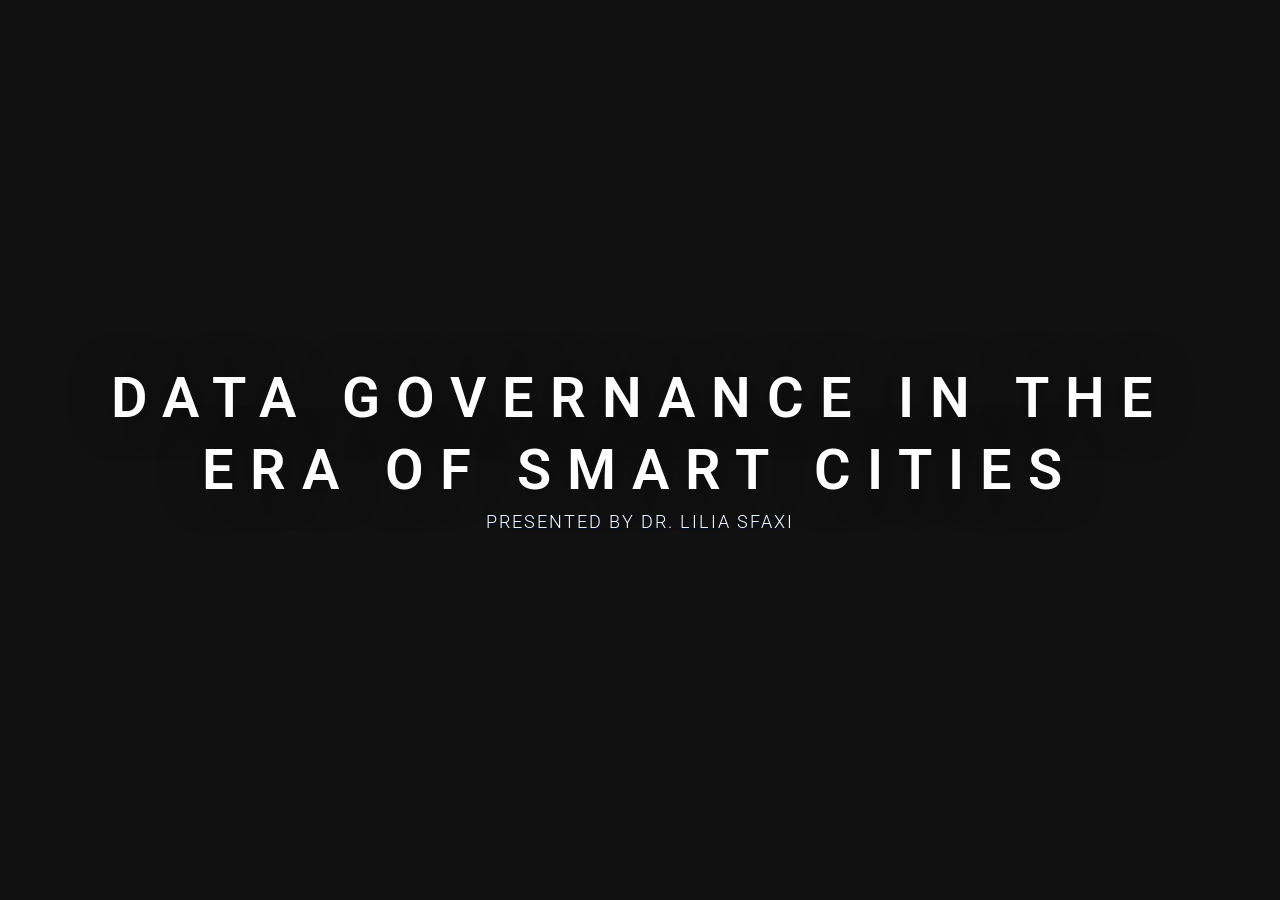
==== index.html @ afebd777 "index" ====
<!doctype html>
<html lang="en" prefix="og: http://ogp.me/ns#">
  <head>
    <meta charset="utf-8">
    <meta name="viewport" content="width=device-width, initial-scale=1">

    <!-- CLEAN MARKUP = GOOD KARMA.
      Hi source code lover,

      you're a curious person and a fast learner ;)
      Let's make something beautiful together. Contribute on Github:
      https://github.com/webslides/webslides

      Thanks!
    -->

    <!-- SEO -->
    <title>Data Governance</title>
    <meta name="description" content="The importance of Data Governance in the Smart Cities and eGovernment Era">

    <!-- URL CANONICAL -->
    <!-- <link rel="canonical" href="http://your-url.com/permalink"> -->

    <!-- Google Fonts -->
    <link href="https://fonts.googleapis.com/css?family=Roboto:100,100i,300,300i,400,400i,700,700i%7CMaitree:200,300,400,600,700&amp;subset=latin-ext" rel="stylesheet">

    <!-- CSS Base -->
    <link rel="stylesheet" type='text/css' media='all' href="static/css/webslides.css">

    <!-- Optional - CSS SVG Icons (Font Awesome) -->
    <link rel="stylesheet" type="text/css" media="all" href="static/css/svg-icons.css">

    <!-- SOCIAL CARDS (ADD YOUR INFO) -->

    <!-- FACEBOOK -->
    <meta property="og:url" content="http://liliasfaxi.wixsite.com/liliasfaxi"> <!-- EDIT -->
    <meta property="og:type" content="article">
    <meta property="og:title" content="Data Governance in Smart Cities"> <!-- EDIT -->
    <meta property="og:description" content="The importance of Data Governance in the Smart Cities and eGovernment Era"> <!-- EDIT -->
    <meta property="og:updated_time" content="2019-04-21T10:32:14"> <!-- EDIT -->
    <meta property="og:image" content="static/images/avatar.png" > <!-- EDIT -->

    <!-- TWITTER -->
    <meta name="twitter:card" content="summary_large_image">
    <meta name="twitter:site" content="@Lillitou"> <!-- EDIT -->
    <meta name="twitter:creator" content="@Lillitou"> <!-- EDIT -->
    <meta name="twitter:title" content="Data Governance"> <!-- EDIT -->
    <meta name="twitter:description" content="The importance of Data Governance in the Smart Cities and eGovernment Era"> <!-- EDIT -->
    <meta name="twitter:image" content="static/images/avatar.png"> <!-- EDIT -->

    <!-- FAVICONS -->
    <link rel="shortcut icon" sizes="16x16" href="static/images/favicons/favicon.png">
    <link rel="shortcut icon" sizes="32x32" href="static/images/favicons/favicon-32.png">
    <link rel="apple-touch-icon icon" sizes="64x64" href="static/images/favicons/favicon-64.png">
    <link rel="apple-touch-icon icon" sizes="128x128" href="static/images/favicons/favicon-128.png">
    <link rel="apple-touch-icon icon" sizes="256x256" href="static/images/favicons/favicon-256.png">

    <!-- Android -->
    <meta name="mobile-web-app-capable" content="yes">
    <meta name="theme-color" content="#333333">
  </head>
  <body>
    <header role="banner">
      <nav role="navigation">
        <p class="logo"><a rel="external" href="http://liliasfaxi.wixsite.com/liliasfaxi" title="My Site">My Site</a></p>
        <ul>
          <li class="github">
            <a rel="external" href="https://github.com/liliasfaxi/data-governance" title="Github">
              <svg class="fa-github">
                <use xlink:href="#fa-github"></use>
              </svg>
              <em>Data Governance</em>
            </a>
          </li>
          <li class="twitter">
            <a rel="external" href="https://twitter.com/Lillitou" title="Twitter">
              <svg class="fa-twitter">
                <use xlink:href="#fa-twitter"></use>
              </svg>
              <em>@Lillitou</em>
            </a>
          </li>
          <li class="facebook">
            <a rel="external" href="https://www.facebook.com/lilia.sfaxi" title="Facebook">
              <svg class="fa-facebook">
                <use xlink:href="#fa-facebook"></use>
              </svg>
              <em>lilia.sfaxi</em>
            </a>
          </li>
        </ul>
      </nav>
    </header>

    <main role="main">
      <article id="webslides">

        <!-- Quick Guide
          - Each parent <section> in the <article id="webslides"> element is an individual slide.
          - Vertical sliding = <article id="webslides" class="vertical">
          - <div class="wrap"> = container 90% / <div class="wrap size-50"> = 45%;
        -->

        <section class="bg-black aligncenter ">
          <!-- Overlay/Opacity: [class*="bg-"] > .background.dark or .light -->
          
          <span class="background light" style="background-image:url('https://d2mpqlmtgl1znu.cloudfront.net/AcuCustom/Sitename/DAM/011/news-data-jan18-interabi.jpg')"></span>
          <div class="wrap">
            <h1 class="text-landing text-shadow"><strong>Data Governance in the Era of Smart Cities</strong></h1>
            <p class="text-subtitle">Presented by Dr. Lilia SFAXI</p>
          </div>
        </section>


        <section class="bg-black aligncenter">
          <span class="background dark" style="background-image:url('https://www.bluezones.com/wp-content/uploads/2017/11/City-of-Future.jpg')"></span>
          <div class="wrap">
            <h2 class="text-landing">Why do Smart Cities need Data Governance?</h2>
          </div>
          <!-- .end .wrap -->
        </section>


       <section>
          <div class="wrap">
            <div class="card-50">
              <blockquote>
                  <p>&ldquo;A Smart City is the effective integration of physical, digital and human systems in the built environment to deliver sustainable, prosperous and inclusive future for its citizens&rdquo;</p>
                  <p><cite>The British Standards Institute (BSI)</cite></p>
                </blockquote>
                <figure><img src="static/images/bsi.gif" alt="British Standards Institute"></figure>
              
            </div>
          </div>
        </section>

        <section>
          <div class="wrap">
            <div class="card-50">
              <figure><img src="static/images/ibm.png" alt="IBM"></figure>
              <blockquote>
                  <p>&ldquo;A Smart City is one that makes optimal use of all the interconnected information available today to better understand and control its operations and optimize the use of limited resources&rdquo;</p>
                  <p><cite>IBM</cite></p>
                </blockquote>
            </div>
          </div>
        </section>

        <section>
          <div class="wrap">
            <div class="card-50">
              <blockquote>
                  <p>&ldquo;A smart city is an urban area that uses different types of electronic Internet of things (IoT) sensors to <strong>collect data</strong> and then <strong>use these data</strong> to <strong>manage assets and resources </strong> efficiently.&rdquo;</p>
                  <p><cite>Wikipedia</cite></p>
                </blockquote>
                <figure><img src="static/images/wiki.png" alt="Wikipedia"></figure>
              
            </div>
          </div>
        </section>

        <section>
          <div class="wrap">
            <h3>Future of Smart Cities</h3>
            <p><a href="https://www.chordant.io/"><code>Chordant Solutions</code></a></p>
            <ul class="flexblock gallery">
              <li>
                <a href="#">
                  <figure>
                    <img alt="Thumbnail " src="static/images/horizontal.png">
                    <div class="overlay">
                      <h1>Horizontal Thinking</h1>
                    </div>
                  </figure>
                </a>
              </li>
              <li>
                <a href="#">
                  <figure>
                    <img alt="Thumbnail" src="static/images/big-data.png">
                    <span class="overlay">
                      <h1>Big Data Management</h1>
                    </span>
                  </figure>
                </a>
              </li>
             
            </ul>
          </div>
          <!-- .end .wrap -->
        </section>

        <section>
          <div class="wrap">
            <div class="card-50 bg-white">
              <figure>
                <img src="https://source.unsplash.com/pRU-VnBVJMQ/800x600" alt="Florence, Italy">
                <figcaption>
                  <a href="https://unsplash.com/@jonko" title="Jonathan Körner">
                    <svg class="fa-camera">
                      <use xlink:href="#fa-camera"></use>
                    </svg>
                    Jonathan Körner (Unsplash)
                  </a>
                </figcaption>
              </figure>
              <!-- end figure-->
              <div class="flex-content">
                <h2>
                  Cards
                </h2>
                <p>Florence, Italy &mdash; <strong>.card-50</strong></p>
                <ul class="description">
                  <li>
                    <strong class="text-label">Area:</strong> 102.41 km<sup>2</sup>
                  </li>
                  <li><strong class="text-label">Population:</strong> 383,083.</li>
                  <li><strong class="text-label">Website:</strong> <a href="http://www.comune.fi.it/">comune.fi.it</a></li>
                </ul>
                <p>
                  Florence was a centre of medieval European trade and finance and one of the wealthiest cities of the time. It is considered the birthplace of the Renaissance, and has been called "the Athens of the Middle Ages".
                </p>
              </div>
              <!-- end .flex-content-->
            </div>
            <!-- .end .card50 -->
          </div>
          <!-- .end .wrap -->
        </section>

      </article>
    </main>
    <!--main-->

    <!-- Required -->
    <script src="static/js/webslides.js"></script>

    <script>
      window.ws = new WebSlides();
    </script>

    <!-- OPTIONAL - svg-icons.js (fontastic.me - Font Awesome as svg icons) -->
    <script defer src="static/js/svg-icons.js"></script>

  </body>
</html>
---- static/css/svg-icons.css ----
/*=====================================================
Important! 
/js/svg-icons.js is required.
======================================================= */

/*=====================================================
Font Awesome 4.4 as SVG Icons via http://fontastic.me  
class = .fa- (Go to https://fortawesome.github.io/Font-Awesome/icons/)

SVG ICONS - Don't use icon fonts: 
https://speakerdeck.com/ninjanails/death-to-fa-fonts
======================================================= */

svg {
	display: inline-block;
	vertical-align: middle;
	width: 1em;
	height: 1em;

}
[class*="fa-"].large{font-size: 8rem;}


.fa-glass {
	width: 1.0000000298023224em;
}

.fa-music {
	width: 0.8571396097540855em;
}

.fa-search {
	width: 0.9285706554849185em;
}

.fa-envelope-o {
	width: 1.000000972300768em;
}

.fa-heart {
	width: 0.9999999646097422em;
}

.fa-star {
	width: 0.9285713043063879em;
}

.fa-star-o {
	width: 0.9285713043063879em;
}

.fa-user {
	width: 0.785713868836563em;
}

.fa-film {
	width: 1.071429569274187em;
}

.fa-th-large {
	width: 0.9285712415972966em;
}

.fa-th {
	width: 1.0000000521540642em;
}

.fa-th-list {
	width: 1.0000000521540642em;
}

.fa-check {
	width: 1.0000000596046448em;
}

.fa-close {
	width: 0.7857149094343185em;
}

.fa-search-plus {
	width: 0.9285706554849185em;
}

.fa-search-minus {
	width: 0.9285706554849185em;
}

.fa-power-off {
	width: 0.8571455205480252em;
}

.fa-signal {
	width: 0.9999999916180968em;
}

.fa-trash-o {
	width: 0.7857138803228736em;
}

.fa-home {
	width: 0.928572153672576em;
}

.fa-file-o {
	width: 0.8571445867419243em;
}

.fa-clock-o {
	width: 0.8571425850192682em;
}

.fa-road {
	width: 1.0714228972792625em;
}

.fa-download {
	width: 0.9285713359713554em;
}

.fa-arrow-circle-o-down {
	width: 0.8571425850192682em;
}

.fa-arrow-circle-o-up {
	width: 0.8571425850192682em;
}

.fa-inbox {
	width: 0.8571455143392086em;
}

.fa-play-circle-o {
	width: 0.8571425850192682em;
}

.fa-repeat {
	width: 0.8571445668737852em;
}

.fa-refresh {
	width: 0.8571436268589423em;
}

.fa-list-alt {
	width: 1.000000972300768em;
}

.fa-lock {
	width: 1.000000972300768em;
}

.fa-flag {
	width: 1.0357158780097961em;
}

.fa-headphones {
	width: 0.9285684004426003em;
}

.fa-volume-off {
	width: 0.42857232317328453em;
}

.fa-volume-down {
	width: 0.642858412116766em;
}

.fa-volume-up {
	width: 0.9285729192197323em;
}

.fa-qrcode {
	width: 0.7857138514518738em;
}

.fa-tag {
	width: 0.8454238213598728em;
}

.fa-tags {
	width: 1.0597098506987095em;
}

.fa-book {
	width: 0.9302451089024544em;
}

.fa-bookmark {
	width: 0.7142852507531643em;
}

.fa-print {
	width: 0.9285733308643103em;
}

.fa-camera {
	width: 1.0714288031060732em;
}

.fa-font {
	width: 0.9285733103752136em;
}

.fa-bold {
	width: 0.7857098877429962em;
}

.fa-italic {
	width: 0.5714278221130371em;
}

.fa-text-height {
	width: 1.000002734363079em;
}

.fa-text-width {
	width: 0.857142724096775em;
}

.fa-align-left {
	width: 0.9999999664723873em;
}

.fa-align-center {
	width: 1.0000009797513485em;
}

.fa-align-right {
	width: 1.0000009797513485em;
}

.fa-align-justify {
	width: 1.0000009797513485em;
}

.fa-list {
	width: 0.9999999906867743em;
}

.fa-dedent {
	width: 0.9999989476054907em;
}

.fa-indent {
	width: 0.9999989476054907em;
}

.fa-video-camera {
	width: 0.9999980057277753em;
}

.fa-image {
	width: 1.071429569274187em;
}

.fa-pencil {
	width: 0.8454248607158661em;
}

.fa-map-marker {
	width: 0.8714316554367542em;
	margin-top: -0.2em;
}

.fa-adjust {
	width: 0.8571425850192682em;
}

.fa-tint {
	width: 0.8714316815137863em;
}

.fa-edit {
	width: 0.9955342138805463em;
}

.fa-share-square-o {
	width: 0.9285693491497113em;
}

.fa-check-square-o {
	width: 0.9280096615352704em;
}

.fa-arrows {
	width: 0.9999999888241291em;
}

.fa-step-backward {
	width: 0.5714307241141796em;
}

.fa-fast-backward {
	width: 1.000000935047865em;
}

.fa-backward {
	width: 0.9966524690389633em;
}

.fa-play {
	width: 0.7851562518626451em;
}

.fa-pause {
	width: 0.8571436069905758em;
}

.fa-stop {
	width: 0.8571436069905758em;
}

.fa-forward {
	width: 0.8604901600629091em;
}

.fa-fast-forward {
	width: 0.9999990034848452em;
}

.fa-step-forward {
	width: 0.5714267063885927em;
}

.fa-eject {
	width: 0.85825614631176em;
}

.fa-chevron-left {
	width: 0.7500009983778em;
}

.fa-chevron-right {
	width: 0.6785712540149689em;
}

.fa-plus-circle {
	width: 0.8571425850192682em;
}

.fa-minus-circle {
	width: 0.8571425850192682em;
}

.fa-times-circle {
	width: 0.8571425850192682em;
}

.fa-check-circle {
	width: 0.8571425850192682em;
}

.fa-question-circle {
	width: 0.8571425850192682em;
}

.fa-info-circle {
	width: 0.8571425850192682em;
}

.fa-crosshairs {
	width: 0.8571436069905758em;
}

.fa-times-circle-o {
	width: 0.8571425850192682em;
}

.fa-check-circle-o {
	width: 0.8571425850192682em;
}

.fa-ban {
	width: 0.8571426247557004em;
}

.fa-arrow-left {
	width: 0.8928571492433548em;
}

.fa-arrow-right {
	width: 0.8214280630151052em;
}

.fa-arrow-up {
	width: 0.9285692870616913em;
}

.fa-arrow-down {
	width: 0.9285712018609047em;
}

.fa-mail-forward {
	width: 1.0000031888484955em;
}

.fa-expand {
	width: 0.8571445606648922em;
}

.fa-compress {
	width: 0.8571445886045694em;
}

.fa-plus {
	width: 0.785714827477932em;
}

.fa-minus {
	width: 0.7857138440012932em;
}

.fa-asterisk {
	width: 0.9285713285207748em;
}

.fa-exclamation-circle {
	width: 0.8571425850192682em;
}

.fa-leaf {
	width: 0.9999980080174282em;
}

.fa-fire {
	width: 0.7857128586620092em;
}

.fa-eye {
	width: 0.9999980051070452em;
}

.fa-eye-slash {
	width: 1.000001983717084em;
}

.fa-exclamation-triangle {
	width: 0.9999999636784196em;
}

.fa-plane {
	width: 0.7860879210056737em;
}

.fa-calendar {
	width: 0.9285707051554937em;
}

.fa-random {
	width: 0.9999999022111297em;
}

.fa-comment {
	width: 0.9999974196152834em;
}

.fa-magnet {
	width: 0.8571425850192682em;
}

.fa-chevron-up {
	width: 0.9999999701976776em;
}

.fa-chevron-down {
	width: 0.9999999850988388em;
}

.fa-retweet {
	width: 1.0714306645095348em;
}

.fa-shopping-cart {
	width: 0.9285732470452785em;
}

.fa-folder {
	width: 0.9285712813336886em;
}

.fa-folder-open {
	width: 1.0485479356721044em;
}

.fa-arrows-v {
	width: 0.42857228219509125em;
}

.fa-arrows-h {
	width: 1.000000972300768em;
}

.fa-bar-chart {
	width: 1.1428574323654175em;
}



.fa-camera-retro {
	width: 1.0000000074505806em;
}

.fa-key {
	width: 0.9391738375027963em;
}

.fa-cogs {
	width: 1.0714287403970957em;
}

.fa-comments {
	width: 1.0000034073991628em;
}

.fa-thumbs-o-up {
	width: 0.8571465983986855em;
}

.fa-thumbs-o-down {
	width: 0.8571435585618019em;
}

.fa-star-half {
	width: 0.4642870929092169em;
}

.fa-heart-o {
	width: 1.0000009778887033em;
}

.fa-sign-out {
	width: 0.875000032285854em;
}

.fa-linkedin-square {
	width: 0.8571416462459638em;
}

.fa-thumb-tack {
	width: 0.6428600810468197em;
}

.fa-external-link {
	width: 0.9999981845417096em;
}

.fa-sign-in {
	width: 0.8571436069905758em;
}

.fa-trophy {
	width: 0.9285706554849185em;
}

.fa-upload {
	width: 0.9285723492503166em;
}

.fa-lemon-o {
	width: 0.8565869312733412em;
}

.fa-phone {
	width: 0.7857128540053964em;
}

.fa-square-o {
	width: 0.7857118571796491em;
}

.fa-bookmark-o {
	width: 0.7142852507531643em;
}

.fa-phone-square {
	width: 0.8571416462459638em;
}

.fa-unlock {
	width: 1.000000972300768em;
}

.fa-credit-card {
	width: 1.0714279003441334em;
}

.fa-feed {
	width: 0.7864560410380363em;
}

.fa-hdd-o {
	width: 0.8571435995399952em;
}

.fa-bullhorn {
	width: 1.000001672655344em;
}

.fa-bell-o {
	width: 0.999999426305294em;
}

.fa-certificate {
	width: 0.8571425257250667em;
}

.fa-hand-o-right {
	width: 1.0000000074505806em;
}

.fa-hand-o-left {
	width: 0.9999989792704582em;
}

.fa-hand-o-up {
	width: 0.8571425552167966em;
}

.fa-hand-o-down {
	width: 0.8571416288614273em;
}

.fa-arrow-circle-left {
	width: 0.8571425850192682em;
}

.fa-arrow-circle-right {
	width: 0.8571425850192682em;
}

.fa-arrow-circle-up {
	width: 0.8571425850192682em;
}

.fa-arrow-circle-down {
	width: 0.8571425850192682em;
}

.fa-wrench {
	width: 0.9391775503754616em;
}

.fa-tasks {
	width: 1.0000009797513485em;
}

.fa-filter {
	width: 0.7857138165272772em;
}

.fa-arrows-alt {
	width: 0.857147540897131em;
}

.fa-group {
	width: 1.071428755919138em;
}

.fa-chain {
	width: 0.9285723119974136em;
}

.fa-cloud {
	width: 1.0714285423358234em;
}

.fa-flask {
	width: 0.9285696372389793em;
}

.fa-cut {
	width: 0.9975810423493385em;
}

.fa-copy {
	width: 1.0000010058283806em;
}

.fa-paperclip {
	width: 0.7857148349285126em;
}

.fa-floppy-o {
	width: 0.8571445867419243em;
}

.fa-square {
	width: 0.8571416462459638em;
}

.fa-bars {
	width: 0.8571436069905758em;
}

.fa-list-ul {
	width: 1.0000010132789612em;
}

.fa-list-ol {
	width: 1.0083701331168413em;
}

.fa-strikethrough {
	width: 0.9999989485368133em;
}

.fa-underline {
	width: 0.8571445560082793em;
}

.fa-table {
	width: 0.9285723157227039em;
}

.fa-magic {
	width: 0.9436386581510305em;
}

.fa-truck {
	width: 1.0357128381729126em;
}

.fa-pinterest {
	width: 0.8571391701698303em;
}

.fa-pinterest-square {
	width: 0.8571406031646802em;
}

.fa-google-plus-square {
	width: 0.8571416462459638em;
}

.fa-google-plus {
	width: 1.2857149516544268em;
}

.fa-money {
	width: 1.0714295767247677em;
}

.fa-caret-down {
	width: 0.571429718285799em;
}

.fa-caret-up {
	width: 0.5714296959340572em;
}

.fa-caret-left {
	width: 0.3928574174642563em;
}

.fa-caret-right {
	width: 0.32142970090126255em;
}

.fa-columns {
	width: 0.9285723157227039em;
}

.fa-sort {
	width: 0.5714296959340572em;
}

.fa-sort-desc {
	width: 0.571429718285799em;
}

.fa-sort-asc {
	width: 0.5714296959340572em;
}

.fa-envelope {
	width: 1.0000022239983082em;
}

.fa-linkedin {
	width: 0.8571429451305903em;
}

.fa-rotate-left {
	width: 0.8571445606648922em;
}

.fa-gavel {
	width: 1.0106014609336853em;
}

.fa-dashboard {
	width: 1.000001922249794em;
}

.fa-comment-o {
	width: 0.9999974196152834em;
}

.fa-comments-o {
	width: 1.0000035266084524em;
}

.fa-bolt {
	width: 1.000000972300768em;
}

.fa-sitemap {
	width: 1.0000010058283806em;
}

.fa-umbrella {
	width: 0.9285703394562006em;
}

.fa-clipboard {
	width: 1.000001959502697em;
}

.fa-lightbulb-o {
	width: 0.5714296922087669em;
}

.fa-exchange {
	width: 0.9999989476054907em;
}

.fa-cloud-download {
	width: 1.0714285423358234em;
}

.fa-cloud-upload {
	width: 1.0714285423358234em;
}

.fa-user-md {
	width: 0.785713868836563em;
}

.fa-stethoscope {
	width: 0.7857138092319147em;
}

.fa-suitcase {
	width: 1.000000116725687em;
}

.fa-bell {
	width: 0.999999426305294em;
}

.fa-coffee {
	width: 1.0357122694451846em;
}

.fa-cutlery {
	width: 0.7857128530740738em;
}

.fa-file-text-o {
	width: 0.8571445867419243em;
}

.fa-building-o {
	width: 1.000000116725687em;
}

.fa-hospital-o {
	width: 1.000000116725687em;
}

.fa-ambulance {
	width: 1.1071423441171646em;
}

.fa-medkit {
	width: 1.000000116725687em;
}

.fa-fighter-jet {
	width: 1.0714295953512192em;
}

.fa-beer {
	width: 0.9642851203680038em;
}

.fa-h-square {
	width: 0.8571416462459638em;
}

.fa-plus-square {
	width: 0.8571416462459638em;
}

.fa-angle-double-left {
	width: 0.5892861261963844em;
}

.fa-angle-double-right {
	width: 0.5535723362118006em;
}

.fa-angle-double-up {
	width: 0.642861433327198em;
}

.fa-angle-double-down {
	width: 0.6428574100136757em;
}

.fa-angle-left {
	width: 0.3750009909272194em;
}

.fa-angle-right {
	width: 0.3392861280590296em;
}

.fa-angle-up {
	width: 0.642861433327198em;
}

.fa-angle-down {
	width: 0.6428574100136757em;
}

.fa-desktop {
	width: 1.071435708552599em;
}

.fa-laptop {
	width: 1.071429569274187em;
}

.fa-tablet {
	width: 1.071429569274187em;
}

.fa-mobile {
	width: 1.071429569274187em;
}

.fa-circle-o {
	width: 0.8571425850192682em;
}

.fa-quote-left {
	width: 0.9285713583230972em;
}

.fa-quote-right {
	width: 0.9285713285207748em;
}

.fa-spinner {
	width: 1.0000000596046448em;
}

.fa-circle {
	width: 0.8571425850192682em;
}

.fa-mail-reply {
	width: 1.0000029690563679em;
}

.fa-folder-o {
	width: 0.9285712813336886em;
}

.fa-folder-open-o {
	width: 1.0652896141011752em;
}

.fa-smile-o {
	width: 0.8571425850192682em;
}

.fa-frown-o {
	width: 0.8571425850192682em;
}

.fa-meh-o {
	width: 0.8571425850192682em;
}

.fa-gamepad {
	width: 1.0714295854171496em;
}

.fa-keyboard-o {
	width: 1.0714286640286446em;
}

.fa-flag-o {
	width: 1.0357160121202469em;
}

.fa-flag-checkered {
	width: 1.0357160121202469em;
}

.fa-terminal {
	width: 0.9358262214809656em;
}

.fa-code {
	width: 1.0714276805520058em;
}

.fa-mail-reply-all {
	width: 0.9999999292194843em;
}

.fa-star-half-empty {
	width: 0.9285682821646333em;
}

.fa-location-arrow {
	width: 0.7859947793185711em;
}

.fa-crop {
	width: 0.9285703515633941em;
}

.fa-code-fork {
	width: 0.5714296698570251em;
}

.fa-chain-broken {
	width: 0.9285713344191509em;
}

.fa-question {
	width: 0.6221200153231621em;
}

.fa-info {
	width: 0.857143547385931em;
}

.fa-exclamation {
	width: 0.857143547385931em
}

.fa-superscript {
	width: 0.8588164150714874em;
}

.fa-subscript {
	width: 0.8599326312541962em;
}

.fa-eraser {
	width: 1.071428793715313em;
}

.fa-puzzle-piece {
	width: 0.9285733483266085em;
}

.fa-microphone {
	width: 0.6428574770689011em;
}

.fa-microphone-slash {
	width: 0.7857128698378801em;
}

.fa-shield {
	width: 0.7142831720411777em;
}

.fa-calendar-o {
	width: 0.9285707051554937em;
}

.fa-fire-extinguisher {
	width: 0.7845058117527515em;
}

.fa-rocket {
	width: 0.9441959485411644em;
}

.fa-maxcdn {
	width: 0.9815869629383087em;
}

.fa-chevron-circle-left {
	width: 0.8571425850192682em;
}

.fa-chevron-circle-right {
	width: 0.8571425850192682em;
}

.fa-chevron-circle-up {
	width: 0.8571425850192682em;
}

.fa-chevron-circle-down {
	width: 0.8571425850192682em;
}

.fa-html5 {
	width: 0.7857138514518738em;
}

.fa-css3 {
	width: 1.0000000596046448em;
}

.fa-anchor {
	width: 0.9999980125576258em;
}

.fa-unlock-alt {
	width: 1.000000972300768em;
}

.fa-bullseye {
	width: 0.8571425850192682em;
}

.fa-ellipsis-h {
	width: 0.7857148125767708em;
}

.fa-ellipsis-v {
	width: 0.21428712457418442em;
}

.fa-rss-square {
	width: 0.8571416462459638em;
}

.fa-play-circle {
	width: 0.8571425850192682em;
}

.fa-ticket {
	width: 1.0005576871335506em;
}

.fa-minus-square {
	width: 0.8571416462459638em;
}

.fa-minus-square-o {
	width: 0.7857118571796491em;
}

.fa-level-up {
	width: 0.5734755680896342em;
}

.fa-level-down {
	width: 0.5731032819021493em;
}

.fa-check-square {
	width: 0.8571416462459638em;
}

.fa-pencil-square {
	width: 0.8571416462459638em;
}

.fa-external-link-square {
	width: 0.8571416462459638em;
}

.fa-share-square {
	width: 0.8571416462459638em;
}

.fa-caret-square-o-down {
	width: 0.8571416462459638em;
}

.fa-caret-square-o-up {
	width: 0.8571416462459638em;
}

.fa-caret-square-o-right {
	width: 0.8571416462459638em;
}

.fa-eur {
	width: 0.565288751386106em;
}

.fa-gbp {
	width: 0.5691953515633941em;
}

.fa-dollar {
	width: 0.5691973492503166em;
}

.fa-inr {
	width: 0.5011180695146322em;
}

.fa-cny {
	width: 0.5731013106415048em;
}

.fa-rouble {
	width: 0.7142853057011962em;
}

.fa-krw {
	width: 1.0000009899958968em;
}

.fa-bitcoin {
	width: 0.736978217959404em;
}

.fa-file {
	width: 0.8571426197886467em;
}

.fa-file-text {
	width: 0.8571426197886467em;
}

.fa-sort-alpha-asc {
	width: 0.9428952634334564em;
}

.fa-sort-alpha-desc {
	width: 0.9428952634334564em;
}

.fa-sort-amount-asc {
	width: 1.0159967839717865em;
}

.fa-sort-amount-desc {
	width: 1.0159967839717865em;
}

.fa-sort-numeric-asc {
	width: 0.8452380001544952em;
}

.fa-sort-numeric-desc {
	width: 0.8452380001544952em;
}

.fa-thumbs-up {
	width: 0.8928591571748257em;
}

.fa-thumbs-down {
	width: 0.8928584419190884em;
}

.fa-youtube-square {
	width: 0.8571416462459638em;
}

.fa-youtube {
	width: 0.8571435324847698em;
}

.fa-xing {
	width: 0.786087267100811em;
}

.fa-xing-square {
	width: 0.8571416462459638em;
}

.fa-youtube-play {
	width: 1.0000000305008143em;
}

.fa-stack-overflow {
	width: 0.8571415841579437em;
}

.fa-instagram {
	width: 0.8571416462459638em;
}

.fa-flickr {
	width: 0.8571436131993941em;
}

.fa-adn {
	width: 0.8571425850192682em;
}

.fa-bitbucket {
	width: 0.78617824614048em;
}

.fa-bitbucket-square {
	width: 0.8571416462459638em;
}

.fa-tumblr {
	width: 0.6093739867210388em;
}

.fa-tumblr-square {
	width: 0.8571416462459638em;
}

.fa-long-arrow-down {
	width: 0.42857166891917586em;
}

.fa-long-arrow-up {
	width: 0.4285729229450226em;
}

.fa-long-arrow-left {
	width: 1.0357138589024544em;
}

.fa-long-arrow-right {
	width: 0.9642862295731902em;
}

.fa-female {
	width: 0.7142941057682037em;
}

.fa-male {
	width: 0.5714317113161087em;
}

.fa-gittip {
	width: 0.8571425850192682em;
}

.fa-sun-o {
	width: 1.0000000223517418em;
}

.fa-moon-o {
	width: 0.8213352287809048em;
}

.fa-archive {
	width: 1.0000020563602448em;
}

.fa-bug {
	width: 0.9285741709172726em;
}

.fa-vk {
	width: 1.0777527708560228em;
}

.fa-weibo {
	width: 1.0041852121551074em;
}

.fa-renren {
	width: 0.8571416437625885em;
}

.fa-pagelines {
	width: 0.7823682955154254em;
}

.fa-stack-exchange {
	width: 0.7142871618270874em;
}

.fa-arrow-circle-o-right {
	width: 0.8571425850192682em;
}

.fa-arrow-circle-o-left {
	width: 0.8571425850192682em;
}

.fa-caret-square-o-left {
	width: 0.8571416462459638em;
}

.fa-dot-circle-o {
	width: 0.8571425850192682em;
}

.fa-wheelchair {
	width: 0.9090400412678719em;
}

.fa-vimeo-square {
	width: 0.8571416462459638em;
}

.fa-try {
	width: 0.6428615320473909em;
}

.fa-plus-square-o {
	width: 0.7857118571796491em;
}

.fa-space-shuttle {
	width: 1.214285247027874em;
}

.fa-slack {
	width: 0.9285693690180779em;
}

.fa-envelope-square {
	width: 0.8571436131993941em;
}

.fa-wordpress {
	width: 1.0000000049670539em;
}

.fa-openid {
	width: 0.9999983335533216em;
}

.fa-bank {
	width: 1.0714267492294312em;
}

.fa-graduation-cap {
	width: 1.2857187371701002em;
}

.fa-yahoo {
	width: 0.8571445047855377em;
}

.fa-google {
	width: 0.8398430943489075em;
}

.fa-reddit {
	width: 1.0000000049670539em;
}

.fa-reddit-square {
	width: 0.8571416462459638em;
}

.fa-stumbleupon-circle {
	width: 0.8571425850192682em;
}

.fa-stumbleupon {
	width: 1.0714269926149882em;
}

.fa-delicious {
	width: 0.8571416462459638em;
}

.fa-digg {
	width: 1.1428574323654175em;
}

.fa-pied-piper {
	width: 0.8571416462459638em;
}

.fa-pied-piper-alt {
	width: 1.1372744292020798em;
}

.fa-drupal {
	width: 0.8571418623128011em;
}

.fa-joomla {
	width: 0.8571426148215924em;
}

.fa-language {
	width: 0.8571416030172259em;
}

.fa-fax {
	width: 1.0000000037252903em;
}

.fa-building {
	width: 0.7857138179242611em;
}

.fa-child {
	width: 0.7142872214317322em;
}

.fa-paw {
	width: 0.9285706828037519em;
}

.fa-spoon {
	width: 1.0000000298023224em;
}

.fa-cube {
	width: 0.9285703506320715em;
}

.fa-cubes {
	width: 1.2142920158803463em;
}

.fa-behance {
	width: 1.1428583860397339em;
}

.fa-behance-square {
	width: 0.8571436131993941em;
}

.fa-steam {
	width: 0.9999989867210388em;
}

.fa-steam-square {
	width: 0.8571436131992414em;
}

.fa-recycle {
	width: 1.0012093782424927em;
}

.fa-automobile {
	width: 1.1428605308756232em;
}

.fa-cab {
	width: 1.1428585043177009em;
}

.fa-tree {
	width: 0.8571485541760921em;
}

.fa-spotify {
	width: 0.8571425850192682em;
}

.fa-deviantart {
	width: 0.5714287161827087em;
}

.fa-soundcloud {
	width: 1.2857149858027697em;
}

.fa-database {
	width: 0.8571426197886467em;
}

.fa-file-pdf-o {
	width: 0.8571445867419243em;
}

.fa-file-word-o {
	width: 0.8571445867419243em;
}

.fa-file-excel-o {
	width: 0.8571445867419243em;
}

.fa-file-powerpoint-o {
	width: 0.8571445867419243em;
}

.fa-file-image-o {
	width: 0.8571445867419243em;
}

.fa-file-archive-o {
	width: 0.8571445867419243em;
}

.fa-file-audio-o {
	width: 0.8571445867419243em;
}

.fa-file-movie-o {
	width: 0.8571445867419243em;
}

.fa-file-code-o {
	width: 0.8571445867419243em;
}

.fa-vine {
	width: 0.857145681977272em;
}

.fa-codepen {
	width: 1.0000000298023224em;
}

.fa-jsfiddle {
	width: 1.1428555250167847em;
}

.fa-life-bouy {
	width: 1.0000000049670539em;
}

.fa-circle-o-notch {
	width: 0.9999980702996254em;
}

.fa-ra {
	width: 0.999438002705574em;
}

.fa-empire {
	width: 1.0000000049670539em;
}

.fa-git-square {
	width: 0.8571416462459638em;
}

.fa-git {
	width: 1.0000000447034836em;
}

.fa-hacker-news {
	width: 0.8571416462459638em;
}

.fa-tencent-weibo {
	width: 0.7142878770828247em;
}

.fa-qq {
	width: 1.0000018551945686em;
}

.fa-wechat {
	width: 1.142860472202301em;
}

.fa-paper-plane {
	width: 1.0009309110464528em;
}

.fa-paper-plane-o {
	width: 1.0005583113525063em;
}

.fa-history {
	width: 0.8571445606648922em;
}

.fa-circle-thin {
	width: 0.8571425850192682em;
}

.fa-header {
	width: 1.0000018998980522em;
}

.fa-paragraph {
	width: 0.7265684753656387em;
}

.fa-sliders {
	width: 0.8571425676345825em;
}

.fa-share-alt {
	width: 0.8571425974369049em;
}

.fa-share-alt-square {
	width: 0.8571416462459638em;
}

.fa-bomb {
	width: 1.0000009909272194em;
}

.fa-futbol-o {
	width: 1.0000000049670539em;
}

.fa-tty {
	width: 1.0000020181760192em;
}

.fa-binoculars {
	width: 1.0000019930303097em;
}

.fa-plug {
	width: 0.9999989569187164em;
}

.fa-slideshare {
	width: 1.000006040558219em;
}

.fa-twitch {
	width: 0.9999990165233612em;
}

.fa-yelp {
	width: 0.8580739721655846em;
}

.fa-newspaper-o {
	width: 1.1428594440221786em;
}

.fa-wifi {
	width: 1.142857201397419em;
}

.fa-calculator {
	width: 0.9285713012019414em;
}

.fa-google-wallet {
	width: 0.9977688640356064em;
}

.fa-cc-visa {
	width: 1.2857130939760282em;
}

.fa-cc-mastercard {
	width: 1.2857130939760282em;
}

.fa-cc-discover {
	width: 1.2857129871845245em;
}

.fa-cc-amex {
	width: 1.285718947649002em;
}

.fa-cc-paypal {
	width: 1.2857130939760282em;
}

.fa-cc-stripe {
	width: 1.2857130939760282em;
}

.fa-bell-slash {
	width: 1.1428565569221973em;
}

.fa-bell-slash-o {
	width: 1.1428565569221973em;
}

.fa-trash {
	width: 0.7857138803228736em;
}

.fa-copyright {
	width: 0.8571425850192682em;
}

.fa-at {
	width: 0.8571425999204312em;
}

.fa-eyedropper {
	width: 1.0000010132789612em;
}

.fa-paint-brush {
	width: 0.9988838285207748em;
}

.fa-birthday-cake {
	width: 0.9999999776482582em;
}

.fa-area-chart {
	width: 1.1428574323654175em;
}

.fa-pie-chart {
	width: 0.964285093049206em;
}

.fa-line-chart {
	width: 1.1428574323654175em;
}

.fa-lastfm {
	width: 1.0000022376577817em;
}

.fa-lastfm-square {
	width: 0.8571416462459638em;
}

.fa-toggle-off {
	width: 1.142858593414303em;
}

.fa-toggle-on {
	width: 1.14285634085536em;
}

.fa-bicycle {
	width: 1.28571296234918em;
}

.fa-bus {
	width: 0.8571415692567825em;
}

.fa-ioxhost {
	width: 1.1428571175783873em;
}

.fa-angellist {
	width: 0.7142852619290352em;
}

.fa-cc {
	width: 1.1428574323654175em;
}

.fa-ils {
	width: 0.7678564703091979em;
}

.fa-meanpath {
	width: 0.8571436131994687em;
}

.fa-buysellads {
	width: 0.8571436107158661em;
}

.fa-connectdevelop {
	width: 1.1428584707900882em;
}

.fa-dashcube {
	width: 0.785714864730835em;
}

.fa-forumbee {
	width: 0.8571425694972277em;
}

.fa-leanpub {
	width: 1.142857511062175em;
}

.fa-sellsy {
	width: 1.1428565382957458em;
}

.fa-shirtsinbulk {
	width: 0.8571415543556213em;
}

.fa-simplybuilt {
	width: 1.142860271036625em;
}

.fa-skyatlas {
	width: 1.14285752673959em;
}

.fa-cart-plus {
	width: 0.928574200719595em;
}

.fa-cart-arrow-down {
	width: 0.928574200719595em;
}

.fa-diamond {
	width: 1.142861483618617em;
}

.fa-ship {
	width: 1.142856314778328em;
}

.fa-user-secret {
	width: 0.785717862347763em;
}

.fa-motorcycle {
	width: 1.2885052015384417em;
}

.fa-street-view {
	width: 0.7857207879424095em;
}

.fa-heartbeat {
	width: 1.0000009760260582em;
}

.fa-venus {
	width: 0.6395084308460355em;
}

.fa-mars {
	width: 0.8571416437625885em;
}

.fa-mercury {
	width: 0.6428571790456772em;
}

.fa-intersex {
	width: 0.7823648327030241em;
}

.fa-transgender-alt {
	width: 0.9285693382844329em;
}

.fa-venus-double {
	width: 0.9999989913776517em;
}

.fa-mars-double {
	width: 1.0690097333863378em;
}

.fa-venus-mars {
	width: 1.1376486765220761em;
}

.fa-mars-stroke {
	width: 0.8571426570415497em;
}

.fa-mars-stroke-v {
	width: 0.6395094422623515em;
}

.fa-mars-stroke-h {
	width: 1.066592177376151em;
}

.fa-neuter {
	width: 0.6428564637899399em;
}

.fa-genderless {
	width: 0.6428574621677399em;
}

.fa-facebook-official {
	width: 0.8571436237543821em;
}

.fa-pinterest-p {
	width: 0.7142868041992188em;
}

.fa-whatsapp {
	width: 0.857144296169281em;
}

.fa-user-plus {
	width: 1.1428584034244977em;
}

.fa-user-times {
	width: 1.1378349239627532em;
}

.fa-bed {
	width: 1.1428574621677399em;
}

.fa-viacoin {
	width: 0.8571425676345825em;
}

.fa-train {
	width: 0.857141618927244em;
}

.fa-subway {
	width: 0.857141618927244em;
}

.fa-medium {
	width: 1.0000000428408384em;
}

.fa-y-combinator {
	width: 0.8571425676345825em;
}

.fa-optin-monster {
	width: 1.2812500447034836em;
}

.fa-opencart {
	width: 1.2865476533770561em;
}

.fa-expeditedssl {
	width: 1.0000000049670539em;
}
.fa-battery-full {
	width: 1.2857148237526417em;
}
.fa-battery-4 {
	width: 1.2857148237526417em;
}

.fa-battery-3 {
	width: 1.285716611891985em;
}

.fa-battery-2 {
	width: 1.285716611891985em;
}

.fa-battery-1 {
	width: 1.285716611891985em;
}

.fa-battery-0 {
	width: 1.285716611891985em;
}

.fa-mouse-pointer {
	width: 0.6463916040956974em;
}

.fa-i-cursor {
	width: 0.5em;
}

.fa-object-group {
	width: 1.142856389284134em;
}

.fa-object-ungroup {
	width: 1.2857120633125305em;
}

.fa-sticky-note {
	width: 0.8571426197886467em;
}

.fa-sticky-note-o {
	width: 0.8571405932307243em;
}

.fa-cc-jcb {
	width: 1.2857130939760282em;
}

.fa-cc-diners-club {
	width: 1.2857130939760282em;
}

.fa-clone {
	width: 0.9999999590218067em;
}

.fa-balance-scale {
	width: 1.2942902165651321em;
}

.fa-hourglass-o {
	width: 0.8571416353806853em;
}

.fa-hourglass-1 {
	width: 0.8571416353806853em;
}

.fa-hourglass-2 {
	width: 0.8571416353806853em;
}

.fa-hourglass-3 {
	width: 0.8571416353806853em;
}

.fa-hourglass {
	width: 0.8571436023339629em;
}

.fa-hand-grab-o {
	width: 0.8571436107158661em;
}

.fa-hand-paper-o {
	width: 0.9107128493487835em;
}

.fa-hand-scissors-o {
	width: 0.9999980007607974em;
}

.fa-hand-lizard-o {
	width: 1.1428582593798637em;
}

.fa-hand-spock-o {
	width: 1.0714277178049088em;
}

.fa-hand-pointer-o {
	width: 0.9285682551562786em;
}

.fa-trademark {
	width: 1.1008171644061804em;
}

.fa-registered {
	width: 1.0000000049670539em;
}

.fa-creative-commons {
	width: 1.0000000049670539em;
}

.fa-gg {
	width: 1.142856478691101em;
}

.fa-gg-circle {
	width: 1.0000000049670539em;
}

.fa-tripadvisor {
	width: 1.2857139185070992em;
}

.fa-odnoklassniki {
	width: 0.7142824977636337em;
}

.fa-odnoklassniki-square {
	width: 0.8571416462459638em;
}

.fa-get-pocket {
	width: 0.959822304546833em;
}

.fa-wikipedia-w {
	width: 1.2857110323384404em;
}

.fa-safari {
	width: 1.0000000049670539em;
}

.fa-chrome {
	width: 1.0002786591649055em;
}

.fa-firefox {
	width: 0.9985101446509361em;
}

.fa-opera {
	width: 1.0000011399388313em;
}

.fa-internet-explorer {
	width: 0.9999980032444em;
}

.fa-television {
	width: 1.1714316554367542em;
}

.fa-contao {
	width: 1.000000111758709em;
}

.fa-500px {
	width: 0.7951981648802757em;
}

.fa-amazon {
	width: 1.0010244324803352em;
}

.fa-calendar-plus-o {
	width: 0.9285713012019414em;
}

.fa-calendar-minus-o {
	width: 0.9285707051554937em;
}

.fa-calendar-times-o {
	width: 0.9285707051554937em;
}

.fa-calendar-check-o {
	width: 0.9285707051554937em;
}

.fa-industry {
	width: 0.9999989531934261em;
}

.fa-map-pin {
	width: 0.5714278568824156em;
}

.fa-map-signs {
	width: 1.0000010207295418em;
}

.fa-map-o {
	width: 1.1428583338856697em;
}

.fa-map {
	width: 0.9999999906867743em;
}

.fa-commenting {
	width: 1.0000040555996748em;
}

.fa-commenting-o {
	width: 0.9999974196152834em;
}

.fa-houzz {
	width: 0.5714277625083923em;
}

.fa-vimeo {
	width: 1.0050220787525177em;
}

.fa-black-tie {
	width: 0.8571425676345825em;
}

.fa-fonticons {
	width: 0.8571425676345825em;
}

.fa-reddit-alien {
	width: 1.0000009834766388em;
}

.fa-edge {
	width: 0.9999999701976776em;
}

.fa-credit-card-alt {
	width: 1.2857139110565186em;
}

.fa-codiepie {
	width: 0.9542412211497626em;
}

.fa-modx {
	width: 0.9999999403953552em;
}

.fa-fort-awesome {
	width: 0.9285743236541748em;
}

.fa-usb {
	width: 1.2857153688868266em;
}

.fa-product-hunt {
	width: 1.0000000049670539em;
}

.fa-mixcloud {
	width: 1.2857142388820648em;
}

.fa-scribd {
	width: 0.8569198697805405em;
}

.fa-pause-circle {
	width: 0.8571425850192682em;
}

.fa-pause-circle-o {
	width: 0.8571425850192682em;
}

.fa-stop-circle {
	width: 0.8571425850192682em;
}

.fa-stop-circle-o {
	width: 0.8571425850192682em;
}

.fa-shopping-bag {
	width: 0.9999990325886756em;
}

.fa-shopping-basket {
	width: 1.1428582395116678em;
}

.fa-hashtag {
	width: 1.000002235174179em;
}

.fa-bluetooth {
	width: 0.8571405559778214em;
}

.fa-bluetooth-b {
	width: 0.5714296698570251em;
}

.fa-percent {
	width: 0.857141618927244em;
}
.fa-university {
	width: 1.1428583338856697em;
}
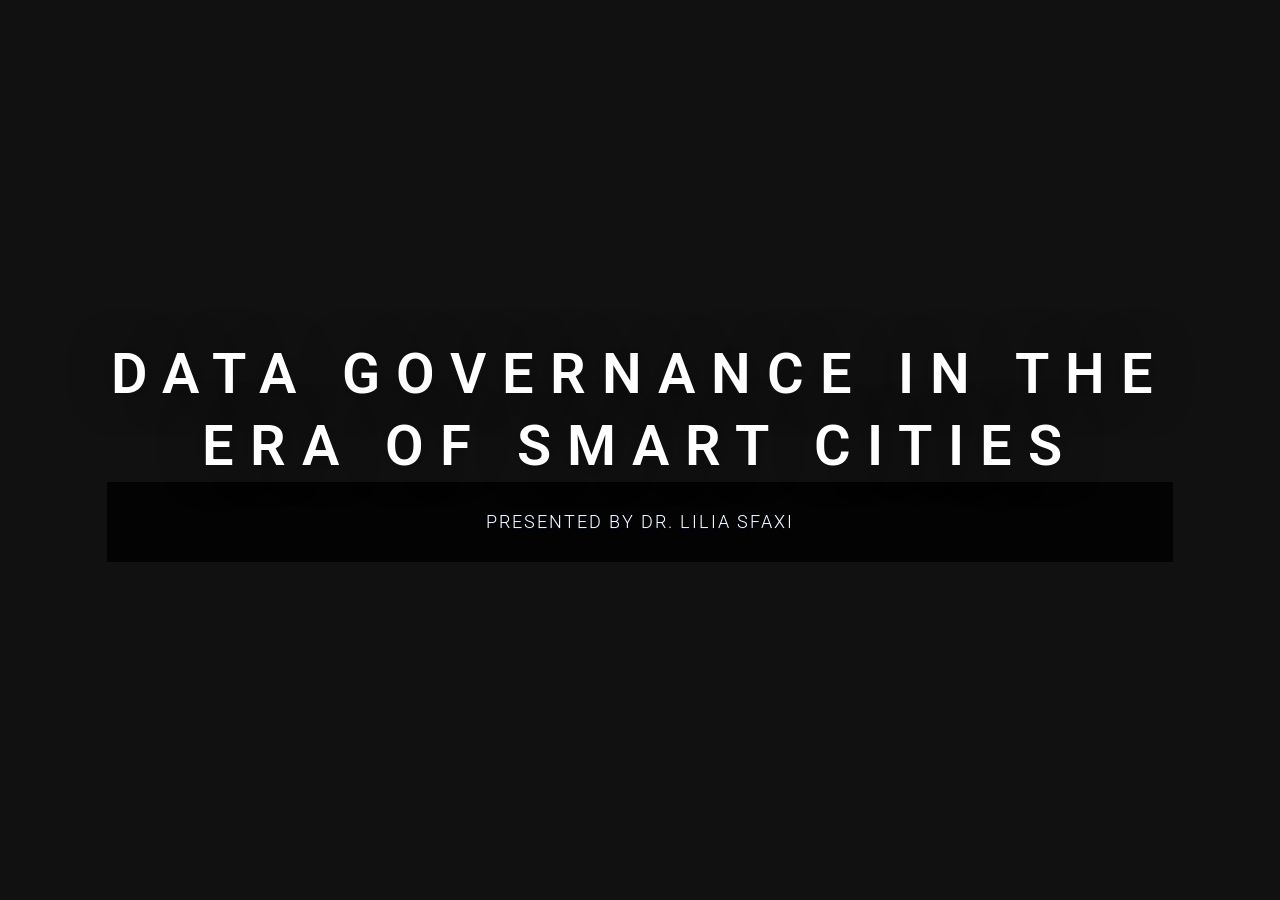
==== commit 3b33b0f2: "final" ====
--- a/index.html
+++ b/index.html
@@ -64,14 +64,7 @@
       <nav role="navigation">
         <p class="logo"><a rel="external" href="http://liliasfaxi.wixsite.com/liliasfaxi" title="My Site">My Site</a></p>
         <ul>
-          <li class="github">
-            <a rel="external" href="https://github.com/liliasfaxi/data-governance" title="Github">
-              <svg class="fa-github">
-                <use xlink:href="#fa-github"></use>
-              </svg>
-              <em>Data Governance</em>
-            </a>
-          </li>
+         
           <li class="twitter">
             <a rel="external" href="https://twitter.com/Lillitou" title="Twitter">
               <svg class="fa-twitter">
@@ -107,7 +100,7 @@
           <span class="background light" style="background-image:url('https://d2mpqlmtgl1znu.cloudfront.net/AcuCustom/Sitename/DAM/011/news-data-jan18-interabi.jpg')"></span>
           <div class="wrap">
             <h1 class="text-landing text-shadow"><strong>Data Governance in the Era of Smart Cities</strong></h1>
-            <p class="text-subtitle">Presented by Dr. Lilia SFAXI</p>
+            <p class="text-subtitle bg-trans-dark">Presented by Dr. Lilia SFAXI</p>
           </div>
         </section>
 
@@ -137,7 +130,7 @@
         <section>
           <div class="wrap">
             <div class="card-50">
-              <figure><img src="static/images/ibm.png" alt="IBM"></figure>
+              <figure><img src="static/images/IBM.png" alt="IBM"></figure>
               <blockquote>
                   <p>&ldquo;A Smart City is one that makes optimal use of all the interconnected information available today to better understand and control its operations and optimize the use of limited resources&rdquo;</p>
                   <p><cite>IBM</cite></p>
@@ -194,37 +187,567 @@
           <div class="wrap">
             <div class="card-50 bg-white">
               <figure>
-                <img src="https://source.unsplash.com/pRU-VnBVJMQ/800x600" alt="Florence, Italy">
+                <img src="static/images/interop.png" alt="Horizontal Thinking">
                 <figcaption>
-                  <a href="https://unsplash.com/@jonko" title="Jonathan Körner">
+                  <a href="https://cities-today.com/issue/a-quick-start-guide-to-data-marketplaces" title="Data-Driven Smart Cities">
                     <svg class="fa-camera">
                       <use xlink:href="#fa-camera"></use>
                     </svg>
-                    Jonathan Körner (Unsplash)
+                    Data-Driven Smart Cities, Chordant
                   </a>
                 </figcaption>
               </figure>
               <!-- end figure-->
               <div class="flex-content">
                 <h2>
-                  Cards
+                  Horizontal Thinking
                 </h2>
-                <p>Florence, Italy &mdash; <strong>.card-50</strong></p>
+                <p></p>
+                <strong>Objectives:</strong>
                 <ul class="description">
-                  <li>
-                    <strong class="text-label">Area:</strong> 102.41 km<sup>2</sup>
-                  </li>
-                  <li><strong class="text-label">Population:</strong> 383,083.</li>
-                  <li><strong class="text-label">Website:</strong> <a href="http://www.comune.fi.it/">comune.fi.it</a></li>
+                  <li/>
+                  <li>
+                    <strong>1. </strong>Minimising the use of sectoral silos to define cross-organizational  and technical services
+                  </li>
+                  <li>
+                     <strong>2. </strong>Establishing a common approach across functional areas
+                  </li>
+                  <li>
+                     <strong>3. </strong>Using standard communications and resource sharing
+                  </li>
+                  
                 </ul>
                 <p>
-                  Florence was a centre of medieval European trade and finance and one of the wealthiest cities of the time. It is considered the birthplace of the Renaissance, and has been called "the Athens of the Middle Ages".
+                  
                 </p>
+                
               </div>
               <!-- end .flex-content-->
             </div>
             <!-- .end .card50 -->
           </div>
+          <!-- .end .wrap -->
+        </section>
+
+        <section>
+          <div class="wrap">
+            <div class="card-50 bg-white">
+              <figure>
+                <img src="static/images/big.png" alt="Big Data Management">
+                <figcaption>
+                  <a href="https://cities-today.com/issue/a-quick-start-guide-to-data-marketplaces" title="Data-Driven Smart Cities">
+                    <svg class="fa-camera">
+                      <use xlink:href="#fa-camera"></use>
+                    </svg>
+                    Data-Driven Smart Cities, Chordant
+                  </a>
+                </figcaption>
+              </figure>
+              <!-- end figure-->
+              <div class="flex-content">
+                <h2>
+                  Big Data Management
+                </h2>
+                <p></p>
+                <strong>Objectives:</strong>
+                <ul class="description">
+                  <li/>
+                  <li>
+                    <strong>1. </strong>Leveraging several data sources
+                  </li>
+                  <li>
+                     <strong>2. </strong>Bringing these data sources into a shareable environment with
+the implementation of a data exchange platform
+                  </li>
+                  <li>
+                     <strong>3. </strong>Providing a data marketplace which extends the exchange concept through the addition of legal and monetization capabilities.
+                  </li>
+                  
+                </ul>
+                <p>
+                  
+                </p>
+                
+              </div>
+              <!-- end .flex-content-->
+            </div>
+            <!-- .end .card50 -->
+          </div>
+          <!-- .end .wrap -->
+        </section>
+
+        <section class="bg-apple aligncenter">
+          <h3>Notice that...</h3>
+          <p  class="text-data">Not all data belongs to the city!</p>
+        </section>
+
+        <section>
+          <div class="card-50">
+            <div class="flex-content">
+              <h3>Define Governance Methods</h3>
+              <ul class="flexblock specs">
+                <li>
+                  <div>
+                    <svg class="fa-server">
+                      <use xlink:href="#fa-server"></use>
+                    </svg>
+                    <h2>Complete </h2>
+                    To harness all types of urban data
+                  </div>
+                </li>
+                <li>
+                  <div>
+                    <svg class="fa-sitemap">
+                      <use xlink:href="#fa-sitemap"></use>
+                    </svg>
+                    <h2>Organized</h2>
+                    To improve the planning and efficiency of services
+                  </div>
+                </li>
+                <li>
+                  <div>
+                    <svg class="fa-tachometer">
+                      <use xlink:href="#fa-tachometer"></use>
+                    </svg>
+                    <h2>Real-time</h2>
+                     Keep you updated at every instant
+                  </div>
+                </li>
+                <li>
+                  <div>
+                    <svg class="fa-shield">
+                      <use xlink:href="#fa-shield"></use>
+                    </svg>
+                    <h2>Secure</h2>
+                     Keep what is private, private
+                  </div>
+                </li>
+              </ul>
+            </div>
+            <!-- end .flex-content-->
+            <figure>
+              <img class="aligncenter" src="static/images/map.png" alt="Pixel Phone">
+            </figure>
+          </div>
+          <!-- .end card-50 -->
+        </section>
+
+
+        <section>
+          <div class="wrap">
+            <div class="card-50">
+              <blockquote>
+                  <p>&ldquo;Urban data governance is the process of decision making on data related issues that impact questions of common good, business value and civil society.&rdquo;</p>
+                  <p><strong>It is a value and policy driven matter</strong>.&rdquo;</p>
+                  <p><cite>Smart Impacts</cite></p>
+                </blockquote>
+                <figure><img src="static/images/smart.png" alt="Wikipedia"></figure>
+              
+            </div>
+          </div>
+        </section>
+
+        <section class="bg-black aligncenter">
+          <span class="background dark" style="background-image:url('https://www.bluezones.com/wp-content/uploads/2017/11/City-of-Future.jpg')"></span>
+          <div class="wrap">
+            <h2 class="text-landing">What can cities do to govern data in the best interest of their citizen?</h2>
+          </div>
+          <!-- .end .wrap -->
+        </section>
+
+        <section class="bg-black aligncenter">
+          <span class="background" style="background-image:url('http://www.4usky.com/data/out/52/164455338-knowledge-wallpapers.jpg')"></span>
+          <div class="wrap">
+            <h1 class="text-landing text-shadow bg-black">Know Your DATA!</h1>
+          </div>
+          <!-- .end .wrap -->
+        </section>
+
+        <section class="fullscreen">
+          <div class="card-50">
+            <figure>
+              <img src="static/images/gov.png" alt="Data Governance Activities">
+              
+            </figure>
+            <!-- end figure-->
+            <div class="flex-content">
+              <h2>
+                Data Governance Activities
+              </h2>
+              <ul class="description">
+                  <li/>
+                  <li>
+                    <strong>1. </strong>Capture and understand the data
+                  </li>
+                  <li>
+                    <strong>2. </strong>Improve the quality of the data 
+                  </li>
+                  <li>
+                    <strong>3. </strong>Manage and Transform the data
+                  </li>
+                  <li>
+                    <strong>4. </strong>Control and monitor the data
+                  </li>
+                  <li>
+                    <strong>5. </strong>Document the data
+                  </li>
+                  <li>
+                    <strong>6. </strong>Empower those who know the data 
+                  </li>
+                  <li/>
+                </ul>
+             
+            </div>
+            <!-- end .flex-content-->
+          </div>
+          <!-- end .card-50-->
+        </section>
+        <section class="fullscreen">
+          <div class="card-50">
+            <figure>
+              <img src="static/images/gov.png" alt="Data Governance Activities">
+              
+            </figure>
+            <!-- end figure-->
+            <div class="flex-content">
+              <h2>
+                Data Governance Activities
+              </h2>
+              <ul class="description">
+                  <li/>
+                  <li>
+                    <strong>1. </strong>Capture and understand the data
+                  </li>
+                  <li>
+                    <strong>2. </strong> <strong class="fadeIn slow">Improve the quality of the data : <font color="orange"> Data Quality</font></strong>
+                  </li>
+                  <li>
+                    <strong>3. </strong>Manage and Transform the data
+                  </li>
+                  <li>
+                    <strong>4. </strong>Control and monitor the data
+                  </li>
+                  <li>
+                    <strong>5. </strong>Document the data
+                  </li>
+                  <li>
+                    <strong>6. </strong><strong class="fadeIn slow">Empower those who know the data : <font color="brown"> Data Stewardship</font></strong> 
+                  </li>
+                  <li/>
+                </ul>
+             
+            </div>
+            <!-- end .flex-content-->
+          </div>
+          <!-- end .card-50-->
+        </section>
+
+        
+        <section>
+          <span class="background" style="background-image:url('https://d2v9y0dukr6mq2.cloudfront.net/video/thumbnail/SScGOMwcgizu1231h/videoblocks-greek-pillars-in-cosmic-scene_rleouroycg_thumbnail-full01.png')"></span>
+          <div class="wrap">
+            <div class="alignright size-50 bg-trans-dark">
+              <h3><strong>Data Quality</strong></h3>
+              <p class="text-subtitle text-serif">One of the Most Important Pillars of Data Governance</p>
+
+              <p>How to make sure that  you  are  dealing  with  <strong>quality  data</strong>,  while  having  a  data  management process that is at the same time <strong>thorough,  fast and cheap? </strong></p>
+            </div>
+          </div>
+          <!-- .end .wrap -->
+        </section>
+
+         <section class="bg-black slide-top aligncenter">
+          <span class="background" style="background-image:url('https://quotefancy.com/media/wallpaper/3840x2160/3868773-Larry-Wall-Quote-There-s-a-saying-in-the-software-design-industry.jpg')"></span>
+          
+          <!-- .end .wrap -->
+        </section>
+
+        
+        <section class="bg-brown">
+          <div class="wrap">
+            <h1> (Some) Quality Metrics </h1>
+            <div class="grid">
+              <div class="column">
+                <svg class="fa-line-bolt large">
+                  <use xlink:href="#fa-bolt"></use>
+                </svg>
+                <h3><strong>Accuracy</strong></h3>
+                <p>Is  your  data  sufficiently  accurate  for  the intended use?</p>
+              </div>
+              <div class="column">
+                
+                  <svg class="fa-heartbeat large">
+                    <use xlink:href="#fa-heartbeat"></use>
+                  </svg>
+                  <h3><strong>Validity</strong></h3>
+                
+                <p>At which extent is the data adequate for its intended usage?</p>
+              </div>
+              <div class="column">
+                <span>
+                  <svg class="fa-wheelchair large">
+                    <use xlink:href="#fa-wheelchair"></use>
+                  </svg>
+                </span>
+                <h3><strong>Accessibility</strong></h3>
+                <p>Is the data accessible and easily retrievable all through the lifecycle of the system?</p>
+              </div>
+              <div class="column">
+                <span>
+                  <svg class="fa-check-circle large">
+                    <use xlink:href="#fa-check-circle"></use>
+                  </svg>
+                </span>
+                <h3><strong>Consistency</strong></h3>
+                <p>If the data exists in multiple locations in your system, are all their values the same?</p>
+              </div>
+              
+            <div class="column">
+                <span>
+                  <svg class="fas fa-certificate large">
+                    <use xlink:href="#fa-certificate"></use>
+                  </svg>
+                </span>
+                <h3><strong>Uniqueness</strong></h3>
+                <p>How unique is this data set? How many records exist only in this data set?</p>
+              </div>
+              
+              <div class="column">
+                <span>
+                  <svg class="fa-shield large">
+                    <use xlink:href="#fa-shield"></use>
+                  </svg>
+                </span>
+                <h3><strong>Reliability</strong></h3>
+                <p>Does the data reflect stable and consistent data collection processes across collection points and over time?</p>
+              </div>
+
+              <div class="column">
+                <span>
+                  <svg class="fa-plus large">
+                    <use xlink:href="#fa-plus"></use>
+                  </svg>
+                </span>
+                <h3><strong>Newness</strong></h3>
+                <p>How old is the data?</p>
+              </div>
+
+              <div class="column">
+                <span>
+                  <svg class="fa-female large">
+                    <use xlink:href="#fa-female"></use>
+                  </svg>
+                </span>
+                <h3><strong>Attributability</strong></h3>
+                <p>Is the data  attributable, that is, linked to the individual who created or recorded it?</p>
+              </div>
+              
+            </div>
+            <!-- end .grid-->
+          </div>
+          <!-- end .wrap-->
+        </section>
+
+        <section class="bg-black slide-top">
+          <span class="background dark" style="background-image:url('https://thumbor.forbes.com/thumbor/1280x868/https%3A%2F%2Fblogs-images.forbes.com%2Fibm%2Ffiles%2F2016%2F08%2Fcyber-storage.jpg')">
+          </span>
+          <div class="wrap">
+            <p class="text-context"><strong>PROBLEM 1</strong></p>
+            <h2>In a smart city, each data source, each sector, has its own data quality metrics</h2>
+          </div>
+          <!-- .end .wrap -->
+        </section>
+        
+        <section class="bg-black slide-top">
+          <span class="background dark" style="background-image:url('https://people-equation.com/wp-content/uploads/2015/05/interconnected-people.jpg')">
+          </span>
+          <div class="wrap">
+            <p class="text-context"><strong>PROBLEM 2</strong></p>
+            <h2>Who owns the data?</h2>
+          </div>
+          <!-- .end .wrap -->
+        </section>
+
+        <section>
+          <span class="background" style="background-image:url('https://dailypost.ng/wp-content/uploads/2019/04/game-of-thrones-character-poster.jpg')"></span>
+          <div class="wrap">
+            <div class="alignright size-50 bg-trans-dark">
+              <h3><strong>Data Stewardship</strong></h3>
+              <p class="text-subtitle text-serif">Because data needs protectors!</p>
+
+              <p>Who are the different actors that are involved in the creation, update, deletion, monitoring, transformation and tractability of the data in its environment?</p>
+            </div>
+          </div>
+          <!-- .end .wrap -->
+        </section>
+
+         <section class="bg-white">
+          <div class="wrap">
+            <p class="text-context"><strong>Data Team Workforce</strong></p>
+            <ul class="flexblock gallery aligncenter bg-white">
+              <li class="bg-white">
+               
+                  <figure>
+                    <img alt="Thumbnail " src="static/images/council.jpg">
+                    <figcaption>
+                      <h3>Data Governance Council</h3>
+                      <p>Responsible of the strategic view of the data governance plan</p>
+                    </figcaption>
+                  </figure>
+                
+              </li>
+              <li>
+                <a href="#">
+                  <figure>
+                    <img alt="Thumbnail" src="static/images/board.jpg">
+                    <figcaption>
+                      <h3>Data Governance Board</h3>
+                      <p>Responsible of the tactical view of the data governance plan</p>
+                    </figcaption>
+                  </figure>
+                </a>
+              </li>
+              <li>
+                <a href="#">
+                  <figure>
+                    <img alt="Thumbnail" src="static/images/steward.png">
+                    <figcaption>
+                      <h3>Data Steward</h3>
+                      <p>Responsible of defining the rules and planning the access and delivery of data</p>
+                    </figcaption>
+                  </figure>
+                </a>
+              </li>
+              
+              <li>
+                <a href="#">
+                  <figure>
+                    <img alt="Thumbnail" src="static/images/owner.jpg">
+                    <figcaption>
+                      <h3>Data Owner(s)</h3>
+                      <p>Responsible of defining the requirements and ensuring the data quality and accessibility</p>
+                    </figcaption>
+                  </figure>
+                </a>
+              </li><li></li>
+              <li>
+                <a href="#">
+                  <figure>
+                    <img alt="Thumbnail" src="static/images/manager.jpg">
+                    <figcaption>
+                      <h3>Data Manager(s)</h3>
+                      <p>Responsible of the management of the infrastructure</p>
+                    </figcaption>
+                  </figure>
+                </a>
+              </li>
+              <li>
+                <a href="#">
+                  <figure>
+                    <img alt="Thumbnail" src="static/images/user.jpg">
+                    <figcaption>
+                      <h3>Data User(s)</h3>
+                      <p>Those who have access to reliable data</p>
+                    </figcaption>
+                  </figure>
+                </a>
+              </li><li></li>
+            </ul>
+          </div>
+          <!-- .end .wrap -->
+        </section>
+
+         <section class="bg-black aligncenter">
+          <span class="background dark" style="background-image:url('https://www.bluezones.com/wp-content/uploads/2017/11/City-of-Future.jpg')"></span>
+          <div class="wrap">
+            <h2 class="text-landing">Are there best practices for data governance in smart cities?</h2>
+          </div>
+          <!-- .end .wrap -->
+        </section>
+
+        <section>
+          <!--.wrap = container (width: 90%) -->
+          <div class="wrap">
+            <div class="cta-cover">
+              <h1><strong>A Smart Society Charter</strong> <small><cite>Smart Impact</cite></small></h1>
+              
+            </div>
+            <ul class="flexblock features">
+              <li>
+                <div>
+                  <h2>
+                    <svg class="fa-shield">
+                      <use xlink:href="#fa-shield"></use>
+                    </svg>
+                    Privacy First
+                  </h2>
+                  Control over one's own data.
+                </div>
+              </li>
+              <li>
+                <div>
+                  <h2>
+                    <svg class="fa-heart-o">
+                      <use xlink:href="#fa-heart-o"></use>
+                    </svg>
+                    Open data and Interfaces
+                  </h2>
+                  Enabling access to datasystems.
+                </div>
+              </li>
+              <li>
+                <div>
+                  <h2>
+                    <svg class="fa-code">
+                      <use xlink:href="#fa-code"></use>
+                    </svg>
+                    Open Standards
+                  </h2>
+                  For better evolution and control.
+                </div>
+              </li>
+               <li>
+                <div>
+                  <h2>
+                    <svg class="fa-share">
+                      <use xlink:href="#fa-share"></use>
+                    </svg>
+                    Share where possible
+                  </h2>
+                  To stimulate interoperability.
+                </div>
+              </li>
+
+              <li>
+                <div>
+                  <h2>
+                    <svg class="fa-th">
+                      <use xlink:href="#fa-th"></use>
+                    </svg>
+                    Support modularity
+                  </h2>
+                  To ensure flexible growth.
+                </div>
+              </li>
+              <li>
+                <div>
+                  <h2>
+                    <svg class="fa-users">
+                      <use xlink:href="#fa-users"></use>
+                    </svg>
+                    Accept social responsibility
+                  </h2>
+                  For both citizen and society.
+                </div>
+              </li>
+            </ul>
+          </div>
+          <!-- .end .wrap -->
+        </section>
+
+        <section class="bg-black aligncenter">
+          <span class="background" style="background-image:url('https://media1.giphy.com/media/fv4tD2kW1PSgg/source.gif')"></span>
+          
           <!-- .end .wrap -->
         </section>
 
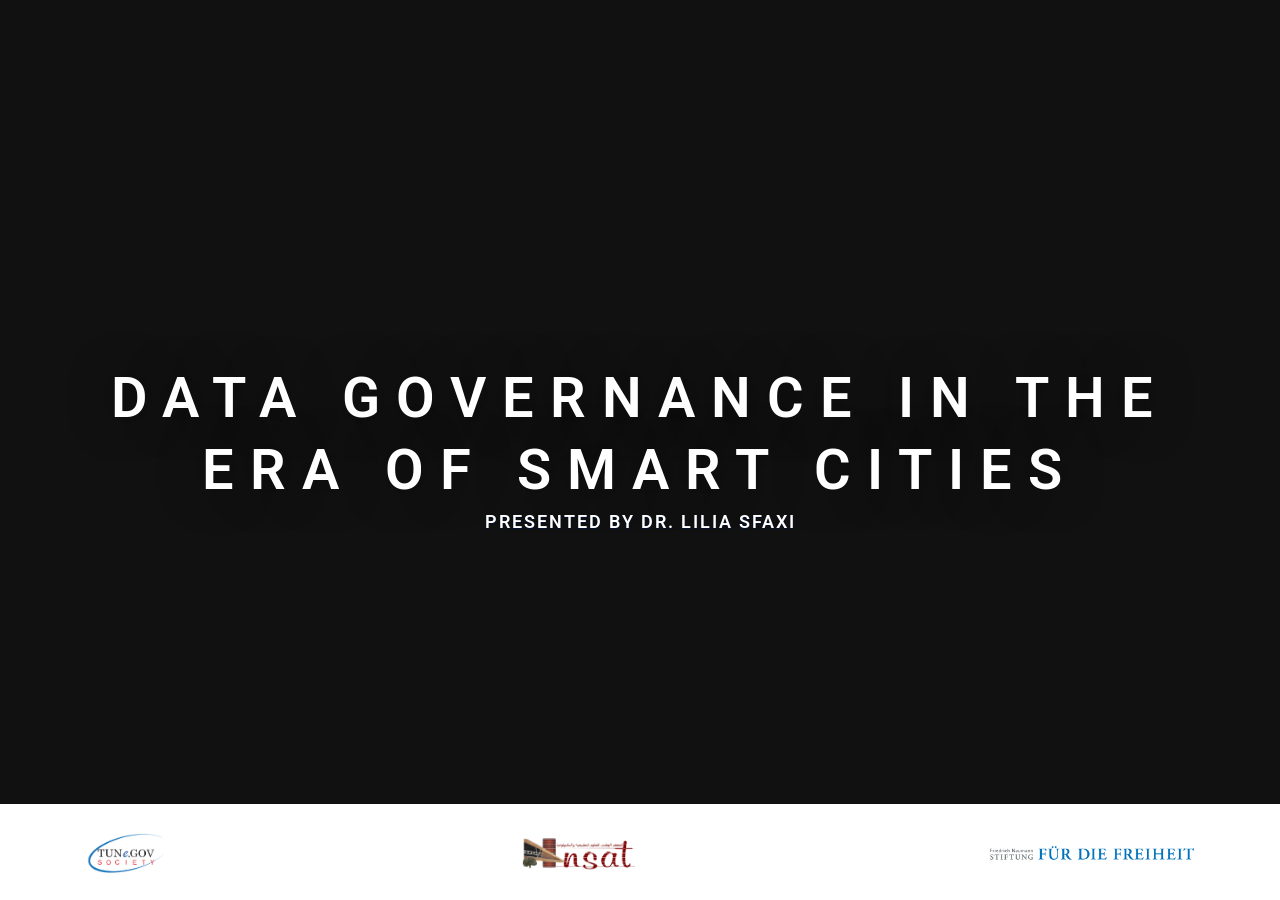
==== commit 099794af: "added logos" ====
--- a/index.html
+++ b/index.html
@@ -97,11 +97,27 @@
         <section class="bg-black aligncenter ">
           <!-- Overlay/Opacity: [class*="bg-"] > .background.dark or .light -->
           
-          <span class="background light" style="background-image:url('https://d2mpqlmtgl1znu.cloudfront.net/AcuCustom/Sitename/DAM/011/news-data-jan18-interabi.jpg')"></span>
+          <span class="background" style="background-image:url('https://d2mpqlmtgl1znu.cloudfront.net/AcuCustom/Sitename/DAM/011/news-data-jan18-interabi.jpg')"></span>
           <div class="wrap">
             <h1 class="text-landing text-shadow"><strong>Data Governance in the Era of Smart Cities</strong></h1>
-            <p class="text-subtitle bg-trans-dark">Presented by Dr. Lilia SFAXI</p>
-          </div>
+            <p class="text-subtitle"><strong>Presented by Dr. Lilia SFAXI</strong></p>
+          </div>
+
+          <footer class="bg-white">
+            <div class="wrap">
+              <p>
+                <span class="alignleft"> 
+                  <img src="static/images/tun-egov.png" alt="EGov Society">
+                </span>
+                <span class="alignright">
+                  <img src="static/images/friedrich.png" alt="Friedrich Naumann">
+                </span>
+                <span class="aligncenter">
+                  <img src="static/images/logo_insat.png" alt="INSAT">
+                </span>
+              </p>
+            </div>
+          </footer>
         </section>
 
 
@@ -356,7 +372,7 @@
         </section>
 
         <section class="bg-black aligncenter">
-          <span class="background" style="background-image:url('http://www.4usky.com/data/out/52/164455338-knowledge-wallpapers.jpg')"></span>
+          <span class="background" style="background-image:url('https://www.lanternaeducation.com/wp-content/uploads/2015/01/Senses.jpg')"></span>
           <div class="wrap">
             <h1 class="text-landing text-shadow bg-black">Know Your DATA!</h1>
           </div>
